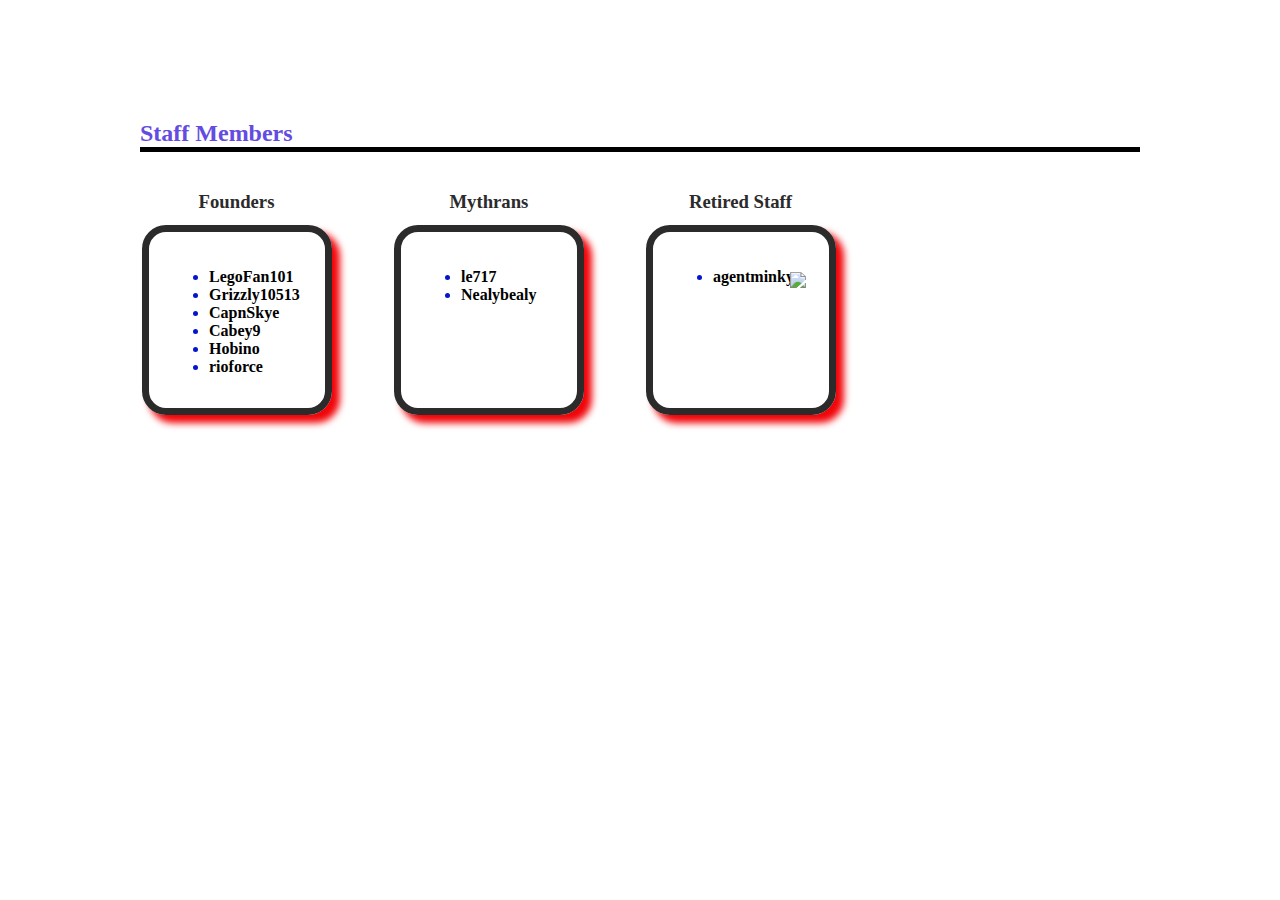
==== staffmembers.html @ 0e77e588 "Initial Commit" ====
<!DOCTYPE html>
<html>
<head>
<!-- LUNF Favicon, pulled from http://legouniversenews.wordpress.com -->
<link rel="icon" id="favicon" href="http://0.gravatar.com/blavatar/0143270fe1f764e1214e337e7249764c?s=32" />
<!-- CSS Styling -->
<link rel="stylesheet" type="text/css" href="css/stylesheet.css">
<title>LUNF Staff Members</title>
</head>

<body>
<!-- HTML Design and Layout by Hobino and le717 -->
<div id="staff">
<h2>Staff Members</h2>

<h3 id="adminh">Founders</h3>
<div id="admin" class="box">
<ul>
<li><a target="_blank" href="http://legouniversenews.forummotion.com/u1">LegoFan101</a></li>
<li><a target="_blank" href="http://legouniversenews.forummotion.com/u10">Grizzly10513</a></li>
<li><a target="_blank" href="http://legouniversenews.forummotion.com/u52">CapnSkye</a></li>
<li><a target="_blank" href="http://legouniversenews.forummotion.com/u24">Cabey9</a></li>
<li><a target="_blank" href="http://legouniversenews.forummotion.com/u11">Hobino</a></li>
<li><a target="_blank" href="http://legouniversenews.forummotion.com/u109">rioforce</a></li>
</ul>
</div>

<h3 id="modh">Mythrans</h3>
<div id="mod" class="box">
<ul>
<li><a target="_blank" href="http://legouniversenews.forummotion.com/u100">le717</a></li>
<li><a target="_blank" href="http://legouniversenews.forummotion.com/u188">Nealybealy</a></li>
</ul>
</div>

<h3 id="retiredh">Retired Staff</h3>
<div id="retired" class="box">
<ul>
<li><a target="_blank" href="http://legouniversenews.forummotion.com/u5">agentminky</a></li>
</ul>
</div>

<!-- Minifigure image, taken by Hobino
Image originally hosted at http://i13.servimg.com/u/f13/16/81/98/51/minifi10.png -->
<img id="minifig" src="https://raw.github.com/rioforce/LUNF/gh-pages/staffmembers/images/minifig.png" />
</body>
</html>
---- css/stylesheet.css ----
/* /*-- CSS Code and Design by Hobino, le717, and rioforce --*/
/*-- px to em conversion by http://pxtoem.com/ using 16px as base px size. --*/

/*-- Overall Styling Code --*/
#staff { 
margin: 3.125em auto; 
width: 62.500em; 
height: 37.500em; 
position: relative; 
padding: 3.125em;
background-color: #ffffff; 
}

/* Minifigure image */
#minifig { 
position: relative; 
left: 40.625em;
top: 6.250em;
}

/* Staff Members header */
#staff h2 { 
font-size:1.5em; 
border-bottom: 5px solid black; 
color: #634CE1;
}

/* Shared Box Settings */
.box {
width: 8.500em;
height: 8.500em;
position: absolute;
/* border: 0.438em solid #5E5E5E; */
border: 0.438em solid #2B2B2B;
padding: 1.250em;
border-radius: 1.500em;
font-size: 1em;
font-weight: bold;
text-align: center;
/* color: blue; */
/* box-shadow: 0.438em 0.438em 0.438em black; */
color: #0415CD;
box-shadow: 0.438em 0.438em 0.438em #F10509;
/* box-shadow: 0.438em 0.438em 0.438em #7963E9; */
top: 25%;
}

ul { text-align: left; }

/*-- Link Stuff -- */
a { color: black; text-decoration: none;}
a:hover { color: #7058C0; text-decoration: underline; opacity: 0.8; }

/* Box ID labels */
h3 {
width: 12.500em; 
position: absolute; 
/* color: #636363;  */
color: #2B2B2B; 
}

/* -- Individual Box Styling Code -- */

#admin { left: 3.250em; }

#adminh { left: 5.800em; }

#mod { left: 19.000em; }

#modh { left: 19.200em; }

#retired { left: 34.750em; }

#retiredh { left: 32.000em; } */
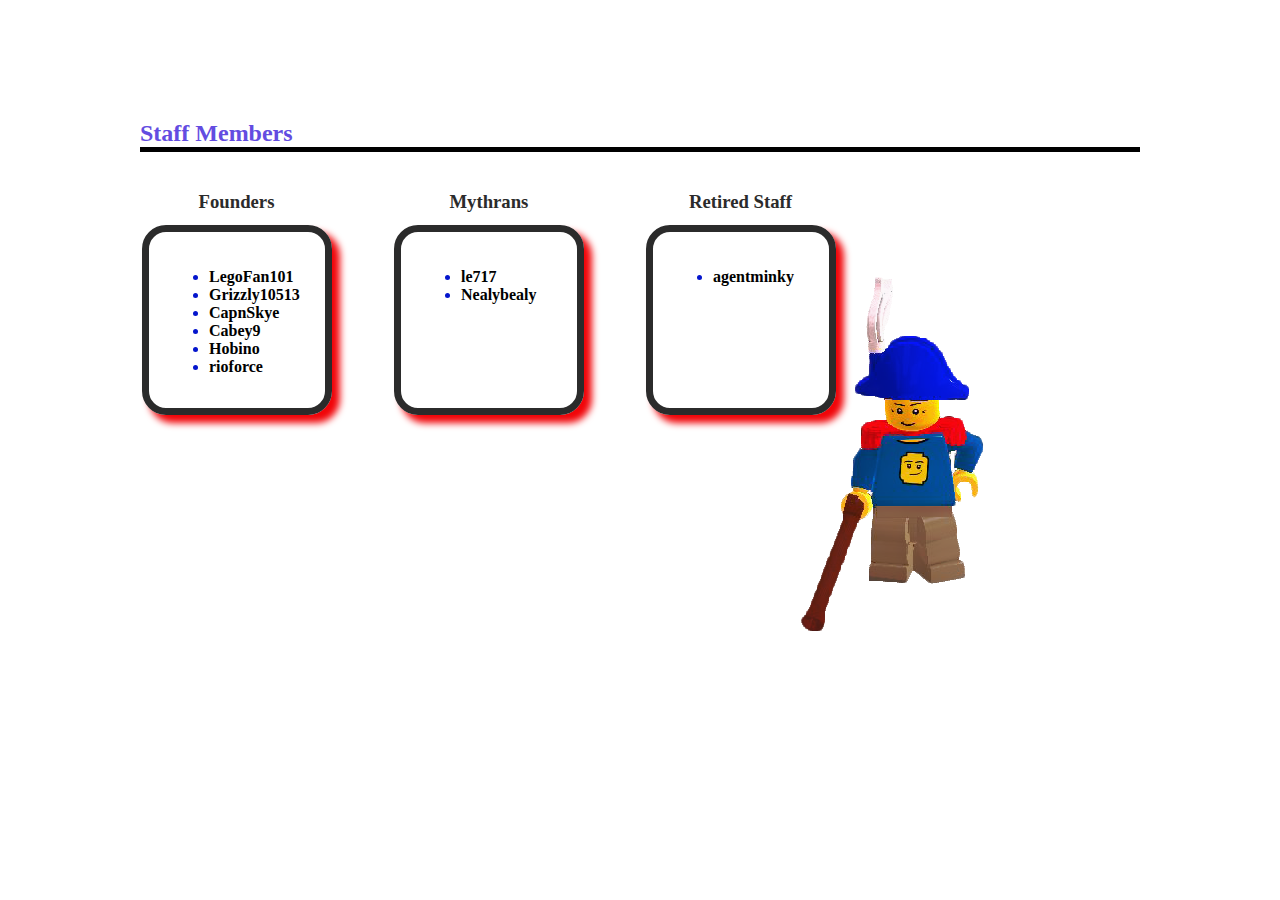
==== commit 838a5ebb: "Moved minifig image to gh-pages" ====
--- a/staffmembers.html
+++ b/staffmembers.html
@@ -2,7 +2,7 @@
 <html>
 <head>
 <!-- LUNF Favicon, pulled from http://legouniversenews.wordpress.com -->
-<link rel="icon" id="favicon" href="http://0.gravatar.com/blavatar/0143270fe1f764e1214e337e7249764c?s=32" />
+<link rel="icon" id="favicon" href="https://raw.github.com/LEGOUniverseNews/LUN-Logo/master/LUN-logo-80x80.png" />
 <!-- CSS Styling -->
 <link rel="stylesheet" type="text/css" href="css/stylesheet.css">
 <title>LUNF Staff Members</title>
@@ -42,6 +42,8 @@
 
 <!-- Minifigure image, taken by Hobino
 Image originally hosted at http://i13.servimg.com/u/f13/16/81/98/51/minifi10.png -->
-<img id="minifig" src="https://raw.github.com/rioforce/LUNF/gh-pages/staffmembers/images/minifig.png" />
+<img id="minifig" src="http://legouniversenews.github.io/Staff-Members-Page/images/minifig.png" />
+
+
 </body>
 </html>
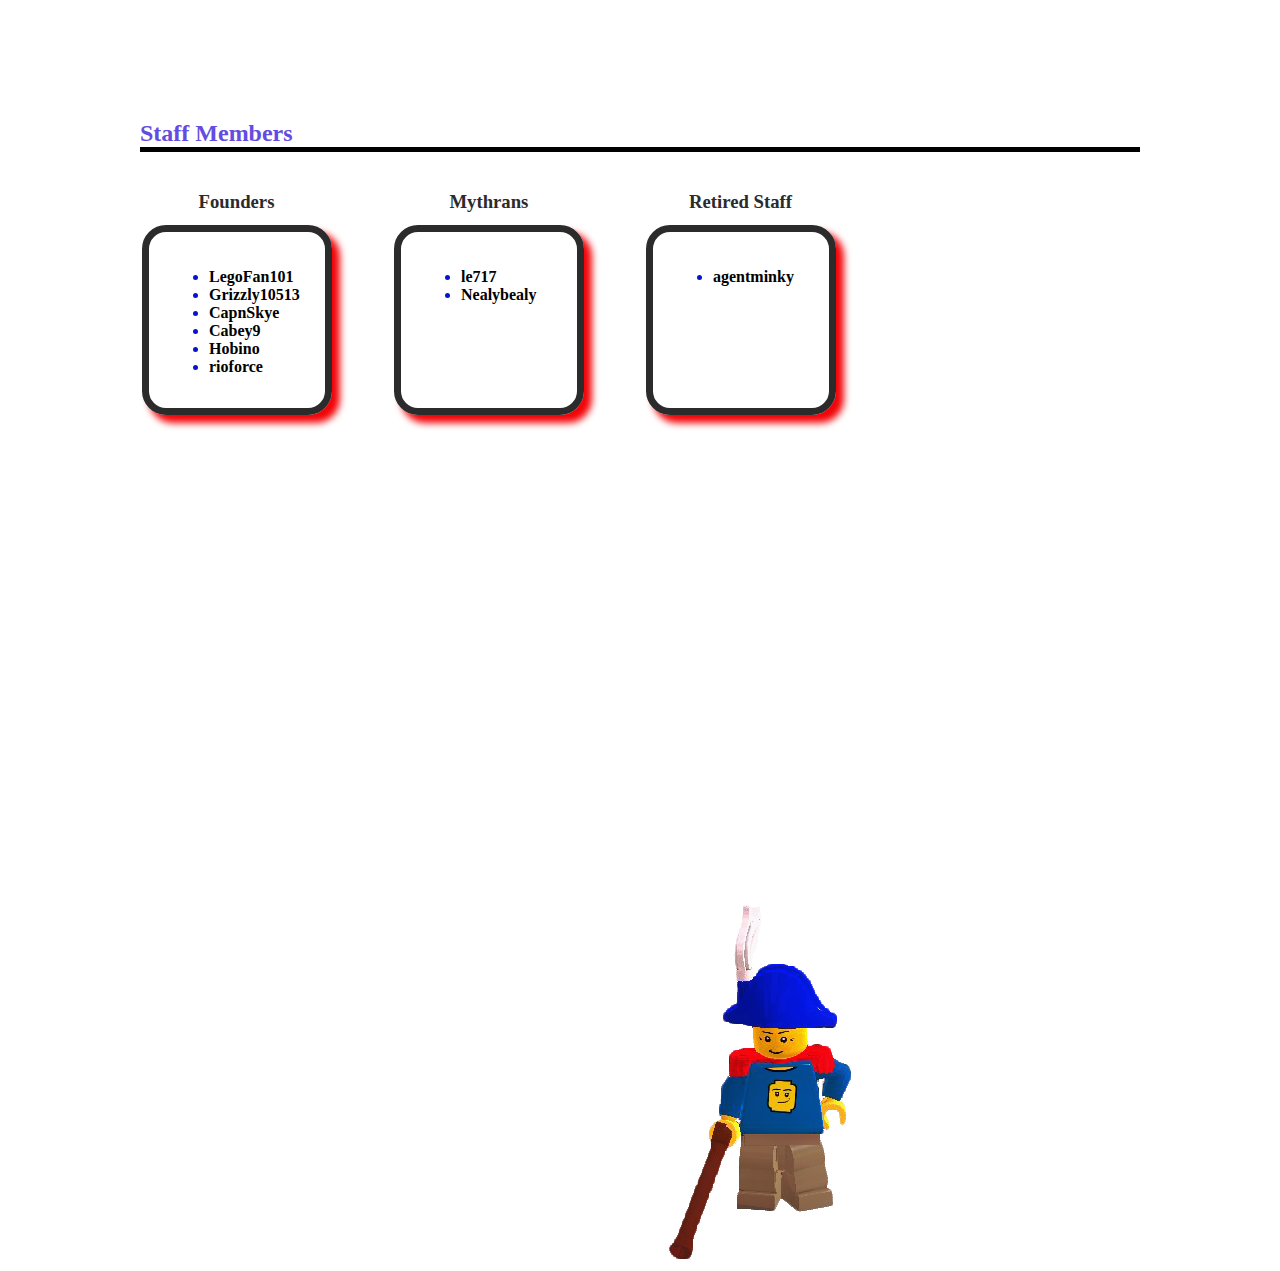
==== commit ef47dfc0: "Since we haven't switched to index.html yet..." ====
--- a/staffmembers.html
+++ b/staffmembers.html
@@ -1,11 +1,13 @@
 <!DOCTYPE html>
 <html>
 <head>
-<!-- LUNF Favicon, pulled from http://legouniversenews.wordpress.com -->
-<link rel="icon" id="favicon" href="https://raw.github.com/LEGOUniverseNews/LUN-Logo/master/LUN-logo-80x80.png" />
-<!-- CSS Styling -->
-<link rel="stylesheet" type="text/css" href="css/stylesheet.css">
-<title>LUNF Staff Members</title>
+    <meta charset="UTF-8">
+    <!-- LUNF Logo Favicon -->
+    <link rel="icon" id="favicon" href="https://raw.github.com/LEGOUniverseNews/LUN-Logo/master/LUN-logo-80x80.png" />
+    
+    <!-- CSS Styling -->
+    <link rel="stylesheet" type="text/css" href="css/stylesheet.css">
+    <title>LUNF Staff Members</title>
 </head>
 
 <body>
@@ -16,34 +18,32 @@
 <h3 id="adminh">Founders</h3>
 <div id="admin" class="box">
 <ul>
-<li><a target="_blank" href="http://legouniversenews.forummotion.com/u1">LegoFan101</a></li>
-<li><a target="_blank" href="http://legouniversenews.forummotion.com/u10">Grizzly10513</a></li>
-<li><a target="_blank" href="http://legouniversenews.forummotion.com/u52">CapnSkye</a></li>
-<li><a target="_blank" href="http://legouniversenews.forummotion.com/u24">Cabey9</a></li>
-<li><a target="_blank" href="http://legouniversenews.forummotion.com/u11">Hobino</a></li>
-<li><a target="_blank" href="http://legouniversenews.forummotion.com/u109">rioforce</a></li>
+    <li><a target="_blank" href="http://legouniversenews.forummotion.com/u1">LegoFan101</a></li>
+    <li><a target="_blank" href="http://legouniversenews.forummotion.com/u10">Grizzly10513</a></li>
+    <li><a target="_blank" href="http://legouniversenews.forummotion.com/u52">CapnSkye</a></li>
+    <li><a target="_blank" href="http://legouniversenews.forummotion.com/u24">Cabey9</a></li>
+    <li><a target="_blank" href="http://legouniversenews.forummotion.com/u11">Hobino</a></li>
+    <li><a target="_blank" href="http://legouniversenews.forummotion.com/u109">rioforce</a></li>
 </ul>
 </div>
 
 <h3 id="modh">Mythrans</h3>
 <div id="mod" class="box">
 <ul>
-<li><a target="_blank" href="http://legouniversenews.forummotion.com/u100">le717</a></li>
-<li><a target="_blank" href="http://legouniversenews.forummotion.com/u188">Nealybealy</a></li>
+    <li><a target="_blank" href="http://legouniversenews.forummotion.com/u100">le717</a></li>
+    <li><a target="_blank" href="http://legouniversenews.forummotion.com/u188">Nealybealy</a></li>
 </ul>
 </div>
 
 <h3 id="retiredh">Retired Staff</h3>
 <div id="retired" class="box">
 <ul>
-<li><a target="_blank" href="http://legouniversenews.forummotion.com/u5">agentminky</a></li>
+    <li><a target="_blank" href="http://legouniversenews.forummotion.com/u5">agentminky</a></li>
 </ul>
 </div>
+</div>
 
-<!-- Minifigure image, taken by Hobino
-Image originally hosted at http://i13.servimg.com/u/f13/16/81/98/51/minifi10.png -->
-<img id="minifig" src="http://legouniversenews.github.io/Staff-Members-Page/images/minifig.png" />
-
-
+<!-- Minifigure image, taken by Hobino -->
+<img id="minifig" alt="Image of minifigure" src="http://legouniversenews.github.io/Staff-Members-Page/images/minifig.png" />
 </body>
 </html>
--- a/css/stylesheet.css
+++ b/css/stylesheet.css
@@ -2,26 +2,26 @@
 /*-- px to em conversion by http://pxtoem.com/ using 16px as base px size. --*/
 
 /*-- Overall Styling Code --*/
-#staff { 
-margin: 3.125em auto; 
-width: 62.500em; 
-height: 37.500em; 
-position: relative; 
+#staff {
+margin: 3.125em auto;
+width: 62.500em;
+height: 37.500em;
+position: relative;
 padding: 3.125em;
-background-color: #ffffff; 
+background-color: #ffffff;
 }
 
 /* Minifigure image */
-#minifig { 
-position: relative; 
+#minifig {
+position: relative;
 left: 40.625em;
 top: 6.250em;
 }
 
 /* Staff Members header */
-#staff h2 { 
-font-size:1.5em; 
-border-bottom: 5px solid black; 
+#staff h2 {
+font-size:1.5em;
+border-bottom: 5px solid black;
 color: #634CE1;
 }
 
@@ -53,10 +53,10 @@
 
 /* Box ID labels */
 h3 {
-width: 12.500em; 
-position: absolute; 
+width: 12.500em;
+position: absolute;
 /* color: #636363;  */
-color: #2B2B2B; 
+color: #2B2B2B;
 }
 
 /* -- Individual Box Styling Code -- */
@@ -71,4 +71,4 @@
 
 #retired { left: 34.750em; }
 
-#retiredh { left: 32.000em; } */+#retiredh { left: 32.000em; }
